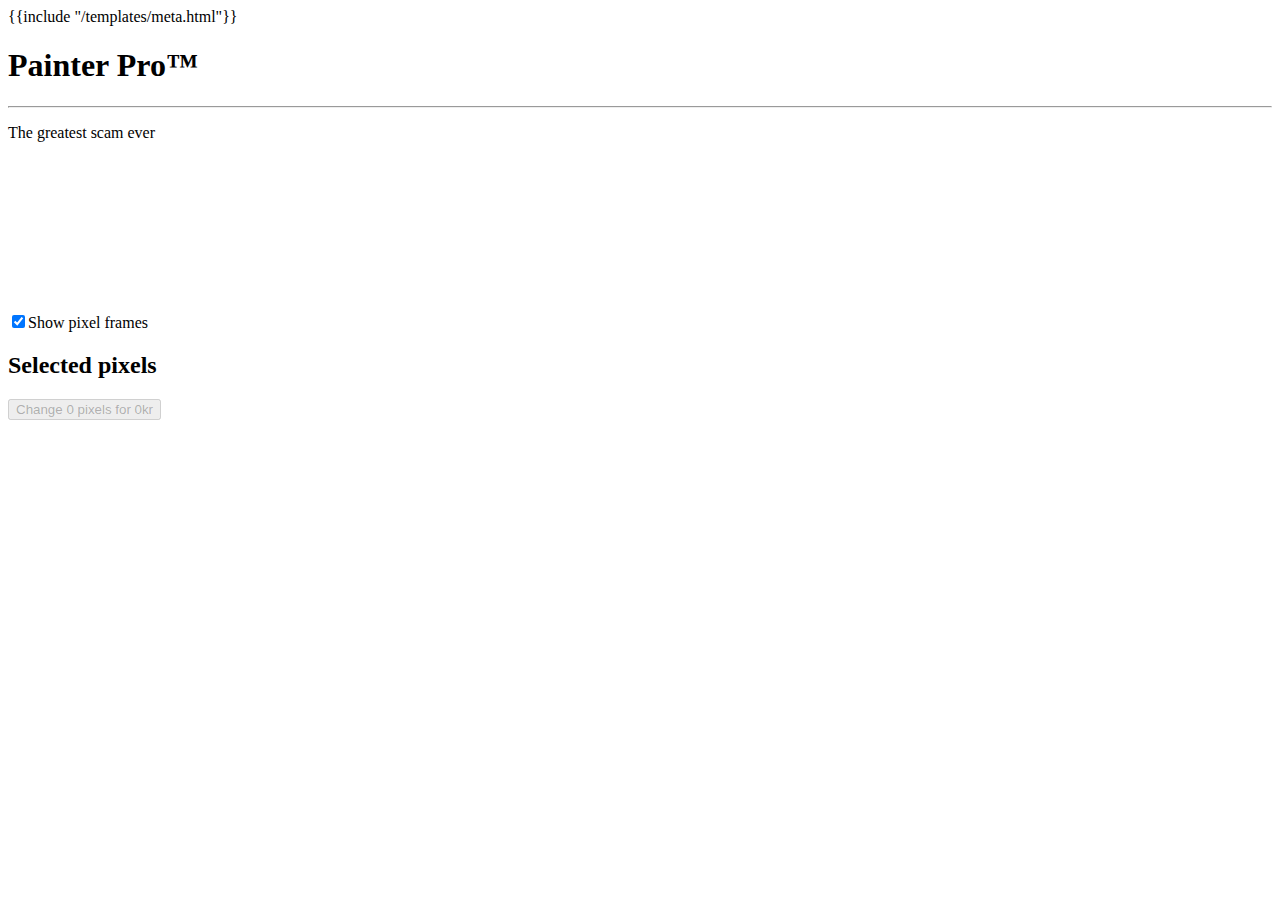
==== pages/index.html @ 9ebdddfa "Re-organized file structure and changed url path handling." ====
﻿<!DOCTYPE html>
<html lang="en">
<head>
{{include "/templates/meta.html"}}

	<title>Dave's fantastic website</title>

	<link rel="stylesheet" href="/styles/style.css">
	<link rel="stylesheet" href="/styles/layout.css">
	<link rel="stylesheet" href="/styles/form.css">

	<script src="/scripts/script.js" type="module"></script>
</head>
<body>
	<main>
		<article>
			<h1>Painter Pro&trade;</h1>
			<hr>
			<p>The greatest scam ever</p>

			<!-- All default colors. -->
			<datalist id="colors">
				<option>#ff0000</option> <!-- Red -->
				<option>#ffaa00</option> <!-- Orange -->
				<option>#aa5500</option> <!-- Brown -->
				<option>#ffff00</option> <!-- Yellow -->
				<option>#00ff00</option> <!-- Green -->
				<option>#00aa00</option> <!-- Dark green -->
				<option>#00ffff</option> <!-- Cyan -->
				<option>#00aaff</option> <!-- Light blue -->
				<option>#0000ff</option> <!-- Blue -->
				<option>#ffffff</option> <!-- White -->
				<option>#ff00ff</option> <!-- Magenta -->
				<option>#aa00ff</option> <!-- Purple -->
				<option>#aaaaaa</option> <!-- Light grey -->
				<option>#555555</option> <!-- Dark grey -->
				<option>#000000</option> <!-- Black -->
			</datalist>

			<div class="holder canvas">
				<img id="paintingImage" src="/images/painting.png" style="display: none;">
				<canvas id="paintingCanvas"></canvas>
			</div>
			<input name="show" id="show" type="checkbox" checked><label for="show">Show pixel frames</label>
			<h2>Selected pixels</h2>

			<!-- The selected pixel box template to be cloned into the holder below. -->
			<fieldset id="selectedPixelTemplate" style="display: none;">
				<legend>Pixel</legend>
				<input type="button" name="select" value="Select">
				<input type="button" name="remove" value="Remove">
				<br>
				<label for="x">X:</label>
				<input name="x" type="number" min="0">
				<label for="y">Y:</label>
				<input name="y" type="number" min="0">
				<br>
				<input name="color" type="color" list="colors" index="1">
			</fieldset>
			<form action="/payment" method="post" autocomplete="off">
				<p class="error" id="errorText" style="display: none"></p>
				<input id="submitButton" type="submit" value="Change 0 pixels for 0kr" disabled>
				<div class="holder pixel" id="selectedPixelsHolder"></div>
			</form>
		</article>
	</main>
</body>
</html>
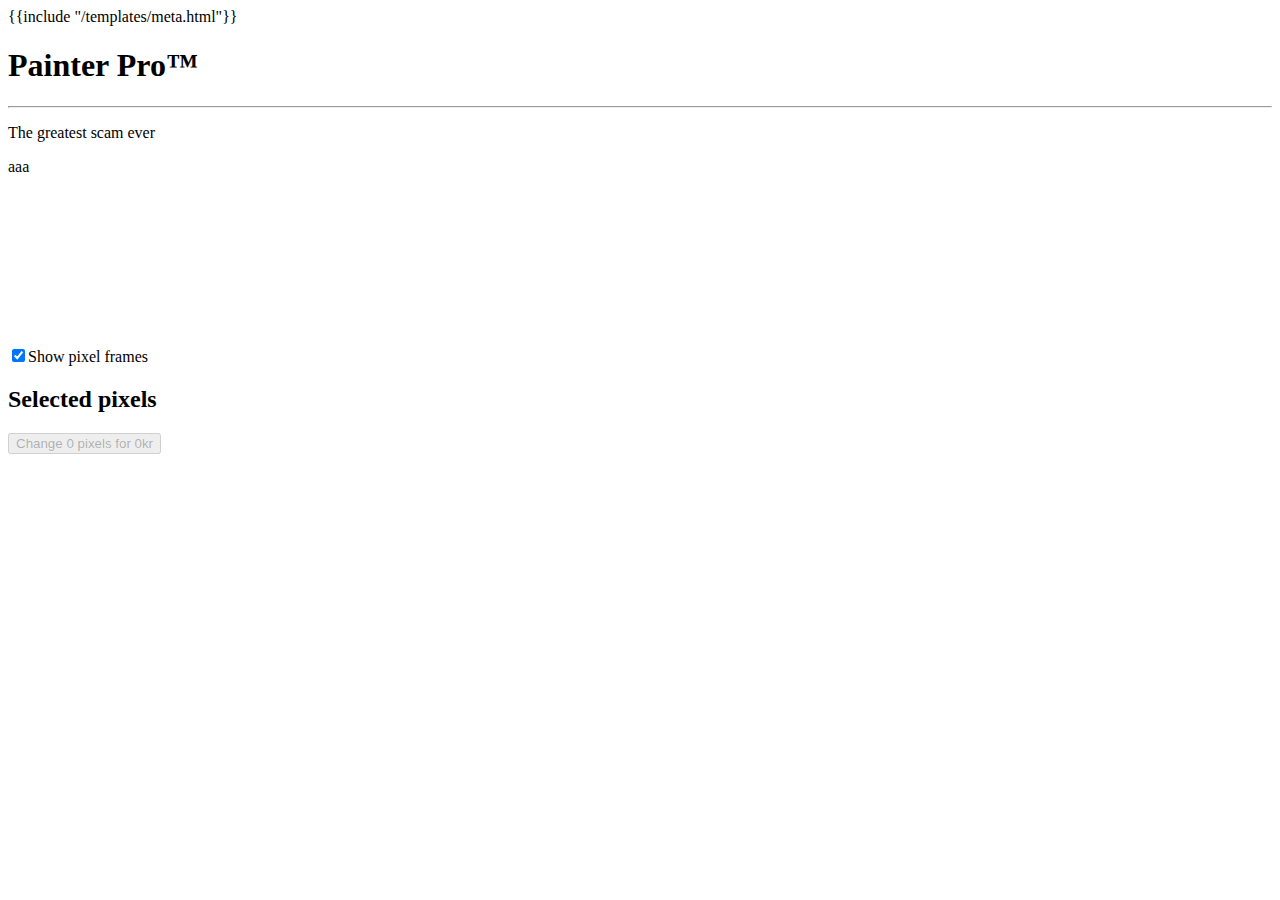
==== commit 814ab453: "Finished basic payment flow and improved frontend design." ====
--- a/pages/index.html
+++ b/pages/index.html
@@ -3,13 +3,13 @@
 <head>
 {{include "/templates/meta.html"}}
 
-	<title>Dave's fantastic website</title>
+	<title>Dave's fantastic WebsiteX</title>
 
 	<link rel="stylesheet" href="/styles/style.css">
 	<link rel="stylesheet" href="/styles/layout.css">
 	<link rel="stylesheet" href="/styles/form.css">
 
-	<script src="/scripts/script.js" type="module"></script>
+	<script src="/scripts/painter.js" type="module"></script>
 </head>
 <body>
 	<main>
@@ -17,6 +17,7 @@
 			<h1>Painter Pro&trade;</h1>
 			<hr>
 			<p>The greatest scam ever</p>
+			<p id="test">aaa</p>
 
 			<!-- All default colors. -->
 			<datalist id="colors">
@@ -57,7 +58,7 @@
 				<br>
 				<input name="color" type="color" list="colors" index="1">
 			</fieldset>
-			<form action="/payment" method="post" autocomplete="off">
+			<form action="/payment/" method="post" autocomplete="off">
 				<p class="error" id="errorText" style="display: none"></p>
 				<input id="submitButton" type="submit" value="Change 0 pixels for 0kr" disabled>
 				<div class="holder pixel" id="selectedPixelsHolder"></div>
